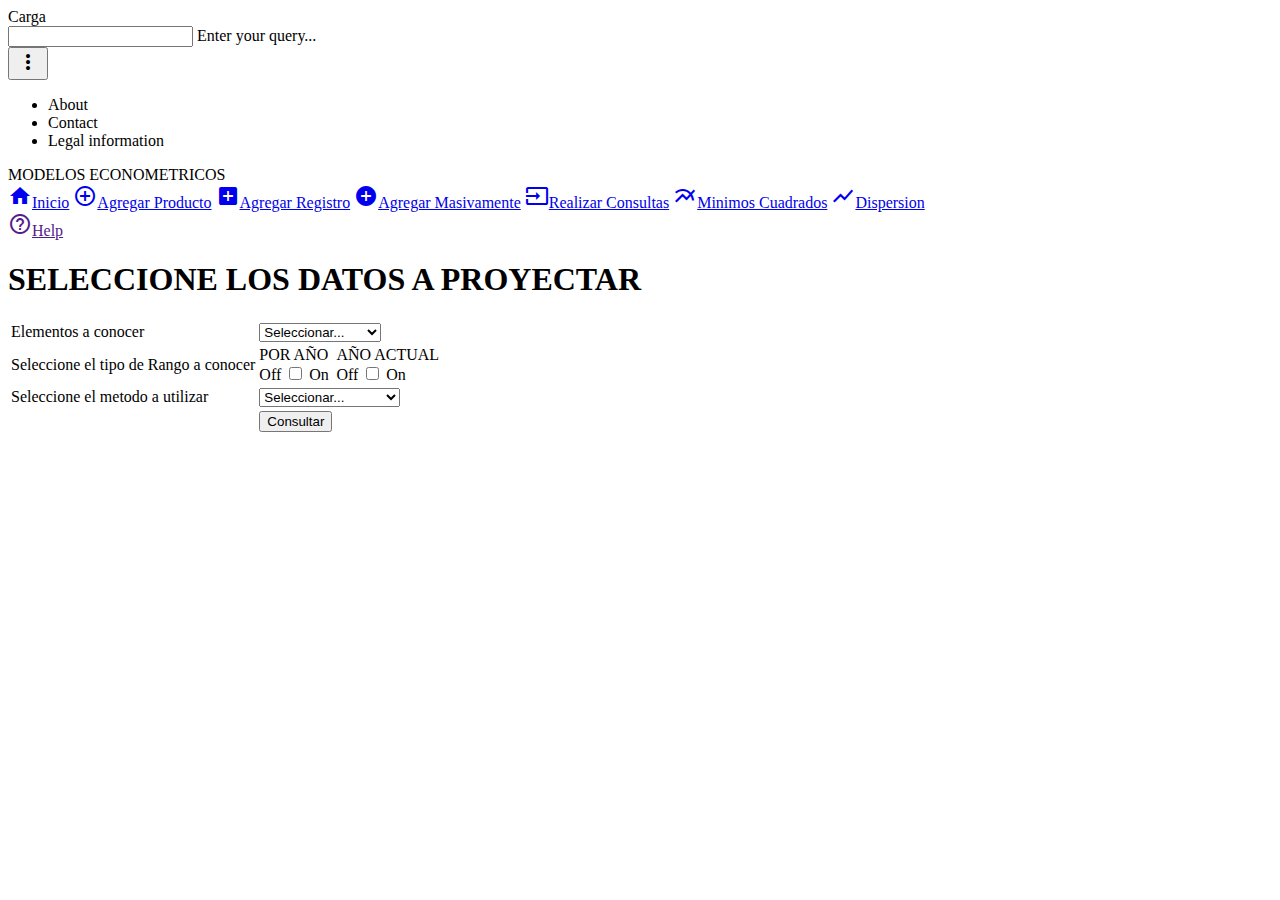
==== src/main/resources/templates/getRegistros.html @ 4fad0ec5 "Validaciones de productos y categorizacion de productos" ====
<!doctype html>
<!--
  Material Design Lite
  Copyright 2015 Google Inc. All rights reserved.

  Licensed under the Apache License, Version 2.0 (the "License");
  you may not use this file except in compliance with the License.
  You may obtain a copy of the License at

      https://www.apache.org/licenses/LICENSE-2.0

  Unless required by applicable law or agreed to in writing, software
  distributed under the License is distributed on an "AS IS" BASIS,
  WITHOUT WARRANTIES OR CONDITIONS OF ANY KIND, either express or implied.
  See the License for the specific language governing permissions and
  limitations under the License
-->
<html xmlns:th="http://www.thymeleaf.org">
  <head>
     <meta http-equiv="Content-Type" content="text/html; charset=UTF-8"></meta>
  	<meta name="viewport" content="width=device-width, initial-scale=1"></meta>
    <meta http-equiv="X-UA-Compatible" content="IE=edge"></meta>
    <meta name="description" content="A front-end template that helps you build fast, modern mobile web apps."></meta>
    <meta name="viewport" content="width=device-width, initial-scale=1.0, minimum-scale=1.0"></meta>
    <title>Modelos Econometricos</title>

    <!-- Add to homescreen for Chrome on Android -->
    <meta name="mobile-web-app-capable" content="yes"></meta>
    <link rel="icon" sizes="192x192" href="images/android-desktop.png"></link>

    <!-- Add to homescreen for Safari on iOS -->
    <meta name="apple-mobile-web-app-capable" content="yes"></meta>
    <meta name="apple-mobile-web-app-status-bar-style" content="black"></meta>
    <meta name="apple-mobile-web-app-title" content="Material Design Lite"></meta>
    <link rel="apple-touch-icon-precomposed" href="images/ios-desktop.png"></link>

    <!-- Tile icon for Win8 (144x144 + tile color) -->
    <meta name="msapplication-TileImage" content="images/touch/ms-touch-icon-144x144-precomposed.png"></meta>
    <meta name="msapplication-TileColor" content="#3372DF"></meta>

    <link rel="shortcut icon" href="images/favicon.png"></link>

    <!-- SEO: If your mobile URL is different from the desktop URL, add a canonical link to the desktop page https://developers.google.com/webmasters/smartphone-sites/feature-phones -->
    <!--
    <link rel="canonical" href="http://www.example.com/">
    -->

    <link rel="stylesheet" href="https://fonts.googleapis.com/css?family=Roboto:regular,bold,italic,thin,light,bolditalic,black,medium&amp;lang=en"></link>
    <link rel="stylesheet" href="https://fonts.googleapis.com/icon?family=Material+Icons"></link>
    <link rel="stylesheet" href="https://code.getmdl.io/1.3.0/material.cyan-light_blue.min.css"></link>
    <link rel="stylesheet" type="text/css" media="all" th:href="@{css/styles.css}"></link>
    <link rel="stylesheet" type="text/css" media="all" th:href="@{css/materialize.min.css}"></link>
    <link rel="stylesheet" type="text/css" media="all" th:href="@{css/nouislider.css}"></link>
     <link rel="stylesheet" type="text/css" media="all" th:href="@{css/tooltipster.bundle.min.css}"></link>
  
    <script type="text/javascript" src="https://code.jquery.com/jquery-3.2.1.min.js"></script>
     <script type="text/javascript" th:src="@{js/materialize.js}"></script>
     <script type="text/javascript" th:src="@{js/nouislider.min.js}"></script>
      <script type="text/javascript" th:src="@{js/jquery-1.12.4.min.js}"></script>
<!--        <script type="text/javascript" th:src="@{js/jquery.validate.min.js}"></script> -->
     <script type="text/javascript" th:src="@{js/tooltipster.bundle.min.js}"></script>
    
     <script type="text/javascript" th:src="@{js/validateForm.js}"></script>
    
     
  
    <style>
    #view-source {
      position: fixed;
      display: block;
      right: 0;
      bottom: 0;
      margin-right: 40px;
      margin-bottom: 40px;
      z-index: 900;
    }
    </style>
    
  </head>
  <body>
  
    <div class="demo-layout mdl-layout mdl-js-layout mdl-layout--fixed-drawer mdl-layout--fixed-header">
      <header class="demo-header mdl-layout__header mdl-color--grey-100 mdl-color-text--grey-600">
        <div class="mdl-layout__header-row">
          <span class="mdl-layout-title">Carga</span>
          <div class="mdl-layout-spacer"></div>
          <div class="mdl-textfield mdl-js-textfield mdl-textfield--expandable">
            
            <div class="mdl-textfield__expandable-holder">
              <input class="mdl-textfield__input" type="text" id="search"></input>
              <label class="mdl-textfield__label" for="search">Enter your query...</label>
            </div>
          </div>
          <button class="mdl-button mdl-js-button mdl-js-ripple-effect mdl-button--icon" id="hdrbtn">
            <i class="material-icons">more_vert</i>
          </button>
          <ul class="mdl-menu mdl-js-menu mdl-js-ripple-effect mdl-menu--bottom-right" for="hdrbtn">
            <li class="mdl-menu__item">About</li>
            <li class="mdl-menu__item">Contact</li>
            <li class="mdl-menu__item">Legal information</li>
          </ul>
        </div>
      </header>
      <div class="demo-drawer mdl-layout__drawer mdl-color--blue-grey-900 mdl-color-text--blue-grey-50">
        <header class="demo-drawer-header">
<!--           <img src="/images/umgsimbolo.png" class="demo-avatar"></img> -->
          <div class="demo-avatar-dropdown">
            <span>MODELOS ECONOMETRICOS</span>
            <div class="mdl-layout-spacer"></div>
           
          </div>
        </header>
        <nav class="demo-navigation mdl-navigation mdl-color--blue-grey-800">
            <a class="mdl-navigation__link" href="/"><i class="mdl-color-text--blue-grey-400 material-icons" role="presentation">home</i>Inicio</a>
          <a class="mdl-navigation__link" href="#"><i class="mdl-color-text--blue-grey-400 material-icons" role="presentation">add_circle_outline</i>Agregar Producto</a>
          <a class="mdl-navigation__link" href="/insertRegistros"><i class="mdl-color-text--blue-grey-400 material-icons" role="presentation">add_box</i>Agregar Registro</a>
          <a class="mdl-navigation__link" href="/unploadExcel"><i class="mdl-color-text--blue-grey-400 material-icons" role="presentation">add_circle</i>Agregar Masivamente</a>
          <a class="mdl-navigation__link" href="#"><i class="mdl-color-text--blue-grey-400 material-icons" role="presentation">input</i>Realizar Consultas</a>
          <a class="mdl-navigation__link" href="#"><i class="mdl-color-text--blue-grey-400 material-icons" role="presentation">multiline_chart</i>Minimos Cuadrados</a>
          <a class="mdl-navigation__link" href="#"><i class="mdl-color-text--blue-grey-400 material-icons" role="presentation">show_chart</i>Dispersion</a>


          <div class="mdl-layout-spacer"></div>
          <a class="mdl-navigation__link" href=""><i class="mdl-color-text--blue-grey-400 material-icons" role="presentation">help_outline</i><span class="visuallyhidden">Help</span></a>
        </nav>
      </div>
      <main class="mdl-layout__content mdl-color--grey-100">
     	
	     <div class="mdl-grid demo-content">
	     <p style="text-align:center"> <h1>SELECCIONE LOS DATOS A PROYECTAR</h1></p>
	     <div class="demo-charts mdl-color--white mdl-shadow--2dp mdl-cell mdl-cell--12-col mdl-grid">
		        
		       
				<form action="#" th:action="@{/consultarInfo}"  method="post" style="width: 100%;" id="formulario" name="formulario">
			    <table class="responsive-table" >
			    <thead>
			    </thead>
			    <tbody>
			    	<tr>
			    		<td><span>Elementos a conocer</span>
			    		</td>
			    		<td colspan="2">
			    			<select name = "opcion" style="display: block;"  id="opcion" class="tooltie">
						    <option value="">Seleccionar...</option>
						    <option value="1">Segun producto</option>
						    <option value="2">Registros totales</option>
						    </select>
			    		</td>
			    	</tr>
			    	<tr id="productos" style="display: none">
			    		<td>
			    		<span>Seleccione un producto</span>
			    		</td>
			    		<td>
			    			<select  style="display: block;"  name="producto" id="producto">
			    			<option value="">Seleccionar...</option>
						    <option th:each="product : ${producto}" th:value="${product.id}" th:text="${product.nombre}"></option>
						    </select>
			    		</td>
			    	</tr>
			    	<tr>
			    		<td>
			    		Seleccione el tipo de Rango a conocer
			    		</td>
			    		<td>
			    		POR AÑO
			    		<div class="switch">
						    <label>
						      Off
						      <input type="checkbox" name="anio" id="anio" />
						      <span class="lever"></span>
						      On
						    </label>
						  </div>
			    		</td>
			    		<td>
			    		AÑO ACTUAL
			    		<div class="switch">
						    <label>
						      Off
						      <input type="checkbox" name="mes" id="mes"/>
						      <span class="lever"></span>
						      On
						    </label>
						  </div>
			    		</td>
			    	</tr>
			    	
			    	<tr id="rangoAnio" style="display: none">
			  			<td>
			  				<span>Seleccione un rango de años</span>
			  			</td>
			  			<td colspan="2">
			  			<div id="range"></div>
			  			<input id="max" style="display: none" name="max"/>
			  			<input id="min" style="display: none" name="min"/>
			  			</td>
			    	</tr>
			    	<tr>
			    		<td><span>Seleccione el metodo a utilizar</span>
			    		</td>
			    		<td colspan="2">
			    		  
			    			<select style="display: block;"  name="metodo"  id="metodo">
						    <option value="">Seleccionar...</option>
						    <option value="1">Dispersion</option>
						    <option value="2">Minimos Cuadrados</option>
						    </select>
						 
			    		</td>
			    	</tr>
			    	<tr>
			    	<td></td>
			    		<td style="text-align: right;">
			    		<input class="btn waves-effect waves-light" type="button" value="Consultar" id="enviar" />
			    		</td>
			    	</tr>
			    </tbody>
			    
			    </table>
			    </form>
			    </div>
          </div>
      </main>
    </div>
    
      
      
    <script src="https://code.getmdl.io/1.3.0/material.min.js"></script>
     <script th:inline="javascript">
     
     
     
     
     $(document).ready(function() {
    	
    	 var slider = document.getElementById('range');
         var fechaMinima =  parseInt([[${fechaMinima}]]);
         var fechaMaxima =  parseInt([[${fechaMaxima}]]);
         var rangoFinal = fechaMaxima - 5; 
         var linea =noUiSlider.create(slider, {
     		start: [fechaMinima, rangoFinal],
     		connect: true,
     		range: {
     			'min': fechaMinima,
     			'max': fechaMaxima,
     		},
     		step: 1,
     		tooltips: true,
     		
     	});
         $( "#opcion" ).change(function() {
        	 if ($("#opcion").val() != 1)
        		 {
        		 $( "#producto" ).val("");
        		 }
         });
         
         
         var lUpdate = document.getElementById('l-update'),
     	lSlide = document.getElementById('l-slide'),
     	lSet = document.getElementById('l-set'),
     	lChange = document.getElementById('l-change'),
     	lStart = document.getElementById('l-start'),
     	lEnd = document.getElementById('l-end');
         
    	 $( "#producto" ).change(function() {
    		var producto = $("#producto").val(); 
 	    	console.log(producto)
 	    	var url = "/getLastRegistreProduct";
 	    	var resultado;
 	    	$.ajax({                        
 	    		    type: "GET",                 
 	    		    url: url,                     
 	    		    data:{producto: producto},
 	    		    success: function(data)             
 	    	           {
 	    	             console.log(data);
 	    	            slider.noUiSlider.set([null, data]);
 	    	           }
 	    		   });
 	    	
 	    	
 	    	
    		});
    	 
    	 
    	
         
    	 
    	 
    	 $("#anio").prop('checked', true); 
    	 $("#rangoAnio").css("display", "table-row");
    	 $('select#opcion').on('change',function(){
    		    var valor = $(this).val();
    		    if(valor==1)
    		    	{
    		    	$("#productos").css("display", "table-row");
    		    	
    		    	}
    		    else{
    		    	$("#productos").css("display", "none");
    		    }
    		});
    	 
    	 $('#anio').click(function(){
    		    if($(this).is(':checked')){
    		    	$("#rangoAnio").css("display", "table-row");
    		    	$("#mes").prop('checked', false); 
    		    } else {
    		    	$("#rangoAnio").css("display", "none");
    		    }
    		});
    	 $('#mes').click(function(){
 		    if($(this).is(':checked')){
 		    	$("#rangoAnio").css("display", "none");
 		    	$("#anio").prop('checked', false); 
 		    } else {
 		    	
 		    }
 		});
        
    	
    	$('#enviar').click(function(){
    	min = $(".noUi-handle-lower").attr("aria-valuetext");
    	max =  $(".noUi-handle-upper").attr("aria-valuetext");
    	$("#max").val(max);
    	$("#min").val(min);
    	console.log($("#min").val());
    	console.log($("#max").val());
    	$("#formulario").submit();
    		});
    	 
    	});
     
     
     </script>
  </body>
</html>
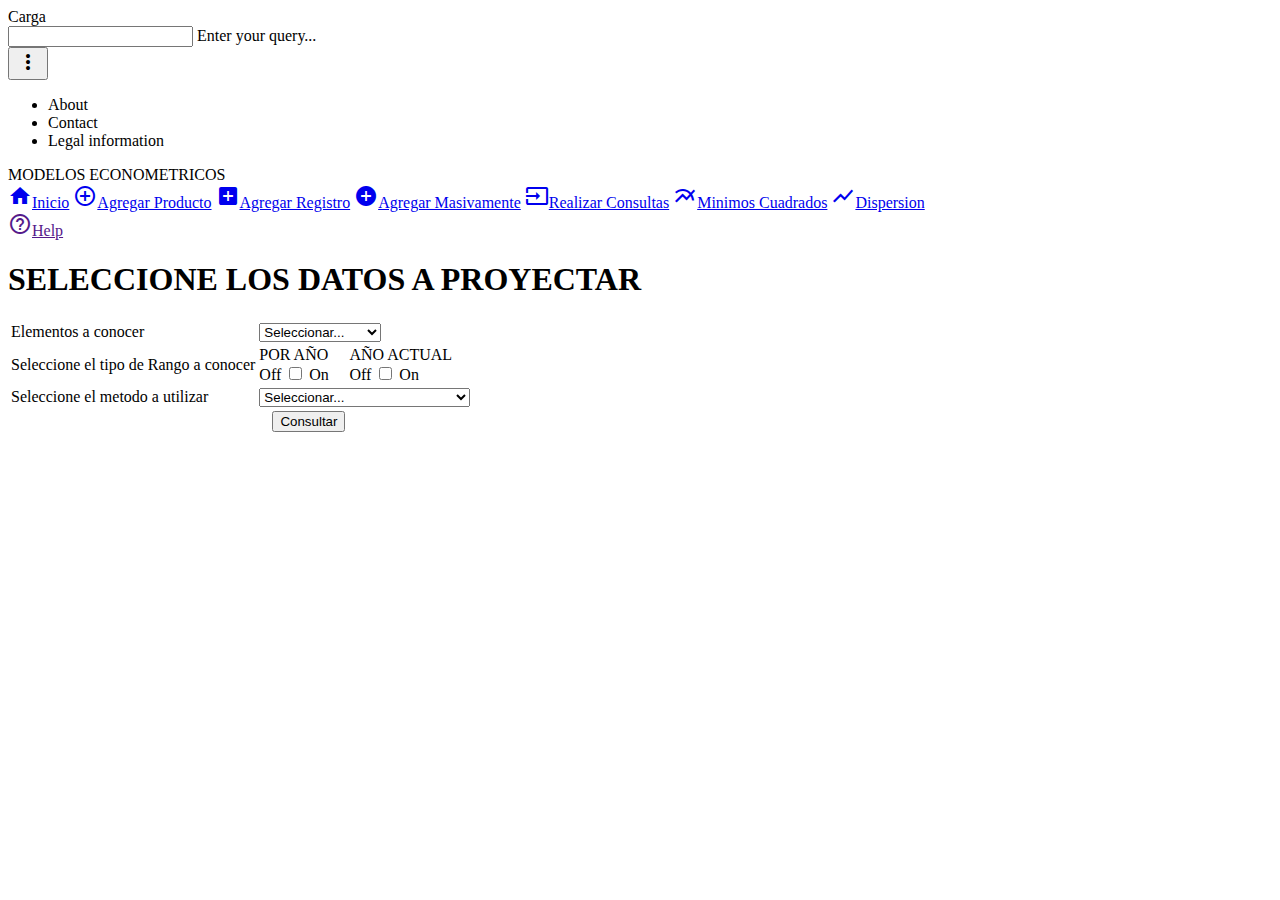
==== commit ae5fe602: "Metodo de formula cuadrada, minimos cuadrados, covarianza" ====
--- a/src/main/resources/templates/getRegistros.html
+++ b/src/main/resources/templates/getRegistros.html
@@ -203,8 +203,9 @@
 			    		  
 			    			<select style="display: block;"  name="metodo"  id="metodo">
 						    <option value="">Seleccionar...</option>
-						    <option value="1">Dispersion</option>
-						    <option value="2">Minimos Cuadrados</option>
+						    <option value="1">Método Función Cuadratica</option>
+						    <option value="2">Método Minimos Cuadrados</option>
+						    <option value="2">Método Regresión y correlación</option>
 						    </select>
 						 
 			    		</td>
@@ -249,14 +250,6 @@
      		tooltips: true,
      		
      	});
-         $( "#opcion" ).change(function() {
-        	 if ($("#opcion").val() != 1)
-        		 {
-        		 $( "#producto" ).val("");
-        		 }
-         });
-         
-         
          var lUpdate = document.getElementById('l-update'),
      	lSlide = document.getElementById('l-slide'),
      	lSet = document.getElementById('l-set'),
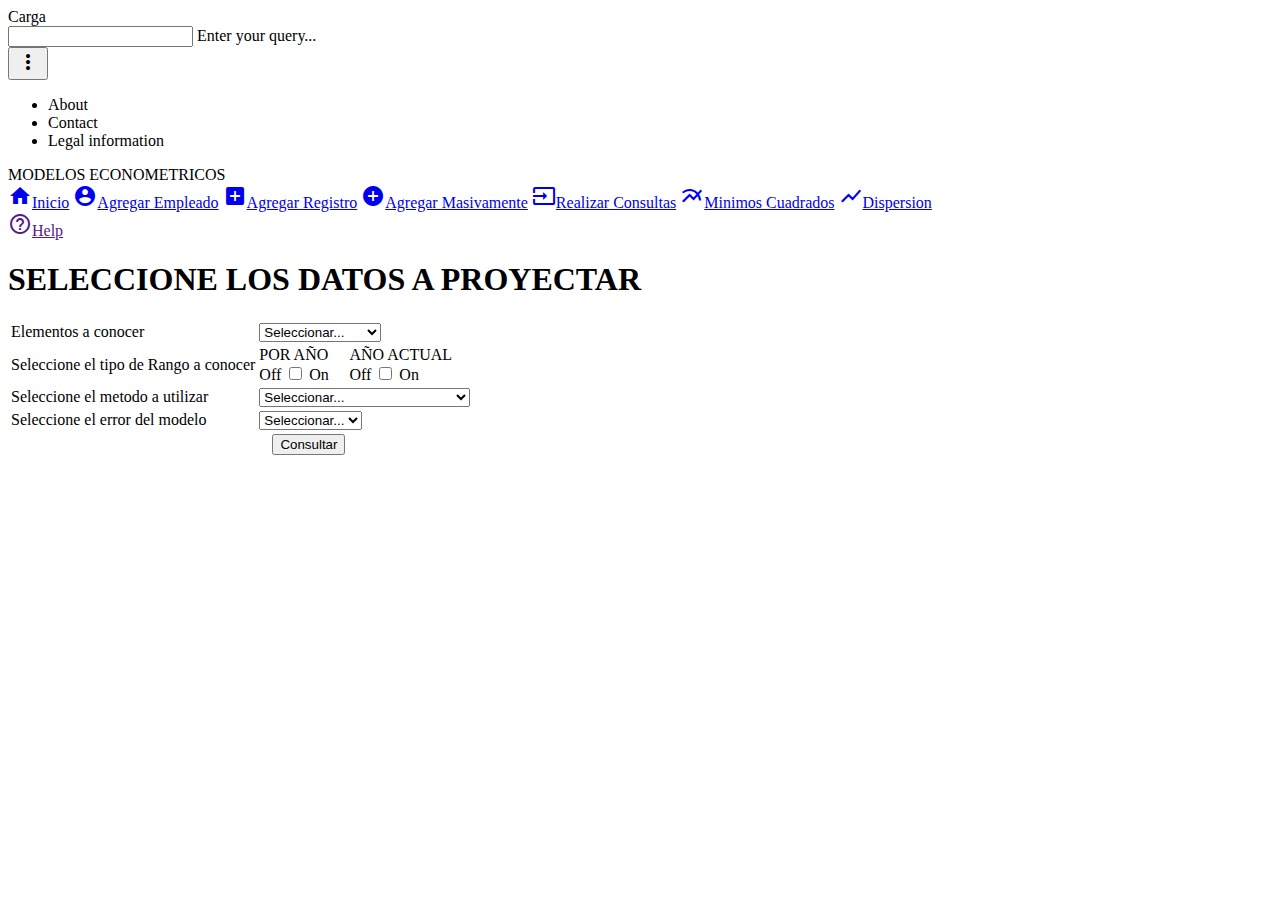
==== commit 2c6b64a2: "Creacion de formulario para empleado" ====
--- a/src/main/resources/templates/getRegistros.html
+++ b/src/main/resources/templates/getRegistros.html
@@ -112,7 +112,7 @@
         </header>
         <nav class="demo-navigation mdl-navigation mdl-color--blue-grey-800">
             <a class="mdl-navigation__link" href="/"><i class="mdl-color-text--blue-grey-400 material-icons" role="presentation">home</i>Inicio</a>
-          <a class="mdl-navigation__link" href="#"><i class="mdl-color-text--blue-grey-400 material-icons" role="presentation">add_circle_outline</i>Agregar Producto</a>
+          <a class="mdl-navigation__link" href="/empleado/listEmpleado"><i class="mdl-color-text--blue-grey-400 material-icons" role="presentation">account_circle</i>Agregar Empleado</a>
           <a class="mdl-navigation__link" href="/insertRegistros"><i class="mdl-color-text--blue-grey-400 material-icons" role="presentation">add_box</i>Agregar Registro</a>
           <a class="mdl-navigation__link" href="/unploadExcel"><i class="mdl-color-text--blue-grey-400 material-icons" role="presentation">add_circle</i>Agregar Masivamente</a>
           <a class="mdl-navigation__link" href="#"><i class="mdl-color-text--blue-grey-400 material-icons" role="presentation">input</i>Realizar Consultas</a>
@@ -147,14 +147,35 @@
 						    </select>
 			    		</td>
 			    	</tr>
+			    	<tr id="categorias" style="display: none">
+			    		<td>
+			    		<span>Seleccione una categoria de productos</span>
+			    		</td>
+			    		<td colspan="2">
+			    			<select  style="display: block;"  name="categoria" id="categoria">
+			    			<option value="">Seleccionar...</option>
+						    <option th:each="cate : ${categoria}" th:value="${cate.id}" th:text="${cate.descripcion}"></option>
+						    </select>
+			    		</td>
+			    	</tr>
+			    	<tr id="proveedores" style="display: none">
+			    		<td>
+			    		<span>Seleccione una proveedor</span>
+			    		</td>
+			    		<td colspan="2">
+			    			<select  style="display: block;"  name="proveedor" id="proveedor">
+			    			<option value="">Seleccionar...</option>
+						    
+						    </select>
+			    		</td>
+			    	</tr>
 			    	<tr id="productos" style="display: none">
 			    		<td>
 			    		<span>Seleccione un producto</span>
 			    		</td>
-			    		<td>
+			    		<td colspan="2">
 			    			<select  style="display: block;"  name="producto" id="producto">
 			    			<option value="">Seleccionar...</option>
-						    <option th:each="product : ${producto}" th:value="${product.id}" th:text="${product.nombre}"></option>
 						    </select>
 			    		</td>
 			    	</tr>
@@ -205,7 +226,23 @@
 						    <option value="">Seleccionar...</option>
 						    <option value="1">Método Función Cuadratica</option>
 						    <option value="2">Método Minimos Cuadrados</option>
-						    <option value="2">Método Regresión y correlación</option>
+						    <option value="3">Método Regresión y correlación</option>
+						    </select>
+						 
+			    		</td>
+			    	</tr>
+			    	<tr>
+			    		<td><span>Seleccione el error del modelo</span>
+			    		</td>
+			    		<td colspan="2">
+			    		  
+			    			<select style="display: block;"  name="error"  id="error">
+						    <option value="">Seleccionar...</option>
+						    <option value="1">1%</option>
+						    <option value="2">2%</option>
+						    <option value="3">3%</option>
+						    <option value="4">4%</option>
+						    <option value="5">5%</option>
 						    </select>
 						 
 			    		</td>
@@ -250,6 +287,14 @@
      		tooltips: true,
      		
      	});
+         $( "#opcion" ).change(function() {
+        	 if ($("#opcion").val() != 1)
+        		 {
+        		 $( "#producto" ).val("");
+        		 }
+         });
+         
+         
          var lUpdate = document.getElementById('l-update'),
      	lSlide = document.getElementById('l-slide'),
      	lSet = document.getElementById('l-set'),
@@ -257,26 +302,87 @@
      	lStart = document.getElementById('l-start'),
      	lEnd = document.getElementById('l-end');
          
-    	 $( "#producto" ).change(function() {
-    		var producto = $("#producto").val(); 
- 	    	console.log(producto)
- 	    	var url = "/getLastRegistreProduct";
- 	    	var resultado;
- 	    	$.ajax({                        
+    	 
+    	 $( "#categoria" ).change(function() {
+    		 $("#proveedores").css("display", "none");
+    		 var categoria = $("#categoria").val(); 
+    		 console.log(categoria);
+    		 var proveedor = $("#proveedor"); 
+    		 proveedor.empty();
+    		 var url = "/getProveedores";
+    		 if (categoria != "")
+    			 {
+    			 $.ajax({                        
  	    		    type: "GET",                 
  	    		    url: url,                     
- 	    		    data:{producto: producto},
+ 	    		    data:{categoria: categoria},
  	    		    success: function(data)             
  	    	           {
+ 	    		    	proveedor.append('<option value="">Seleccionar</option>');
+ 	    		   		if (data) {
+ 	    		   			$("#proveedores").css("display", "table-row");
+                 			for (i in data) {
+                     				proveedor.append('<option value="' + data[i].id + '">' + data[i].nombre+ '</option>');
+                 				};
  	    	             console.log(data);
- 	    	            slider.noUiSlider.set([null, data]);
+ 	    	           }
  	    	           }
  	    		   });
- 	    	
- 	    	
- 	    	
-    		});
-    	 
+    			 }
+    		 
+    		 
+    	 });
+    	 $( "#proveedor" ).change(function() {
+    		 $("#productos").css("display", "none");
+    		 var proveedor = $("#proveedor").val(); 
+    		 console.log("dato "+proveedor);
+    		 var producto = $("#producto");  
+    		 producto.empty();
+    		 var url = "/getProductos";
+    		 if(proveedor!="")
+    			 {
+    			 $.ajax({                        
+ 	    		    type: "GET",                 
+ 	    		    url: url,                     
+ 	    		    data:{proveedor: proveedor},
+ 	    		    success: function(data)             
+ 	    	           {
+ 	    		    	producto.append('<option value="">Seleccionar</option>');
+ 	    		    	console.log(data);
+ 	    		   		if (data) {
+ 	    		   			$("#productos").css("display", "table-row");
+                 			for (i in data) {
+                 				producto.append('<option value="' + data[i].id + '">' + data[i].nombre+ '</option>');
+                 				};
+ 	    	             
+ 	    	           }
+ 	    	           }
+ 	    		   });
+    			 
+    			 }
+    		
+    		 
+    	 });
+    	 $( "#producto" ).change(function() {
+     		var producto = $("#producto").val(); 
+  	    	console.log(producto)
+  	    	var url = "/getLastRegistreProduct";
+  	    	var resultado;
+  	    	if(producto != "")
+  	    		{
+  	    		$.ajax({                        
+  	    		    type: "GET",                 
+  	    		    url: url,                     
+  	    		    data:{producto: producto},
+  	    		    success: function(data)             
+  	    	           {
+  	    	             console.log(data);
+  	    	            slider.noUiSlider.set([null, data]);
+  	    	           }
+  	    		   });
+  	    		}
+  	    	
+     		});
     	 
     	
          
@@ -288,11 +394,23 @@
     		    var valor = $(this).val();
     		    if(valor==1)
     		    	{
-    		    	$("#productos").css("display", "table-row");
+    		    	$("#categorias").css("display", "table-row");
+    		    	
     		    	
     		    	}
     		    else{
-    		    	$("#productos").css("display", "none");
+    		    	$("#categorias").css("display", "none");
+    		    	 $("#proveedores").css("display", "none");
+    		    	 $("#productos").css("display", "none");
+    		    	 $.ajax({                        
+    	  	    		    type: "GET",                 
+    	  	    		    url: "/getLastRegistro",                     
+    	  	    		    success: function(data)             
+    	  	    	           {
+    	  	    	             console.log(data);
+    	  	    	            slider.noUiSlider.set([null, data]);
+    	  	    	           }
+    	  	    		   });
     		    }
     		});
     	 
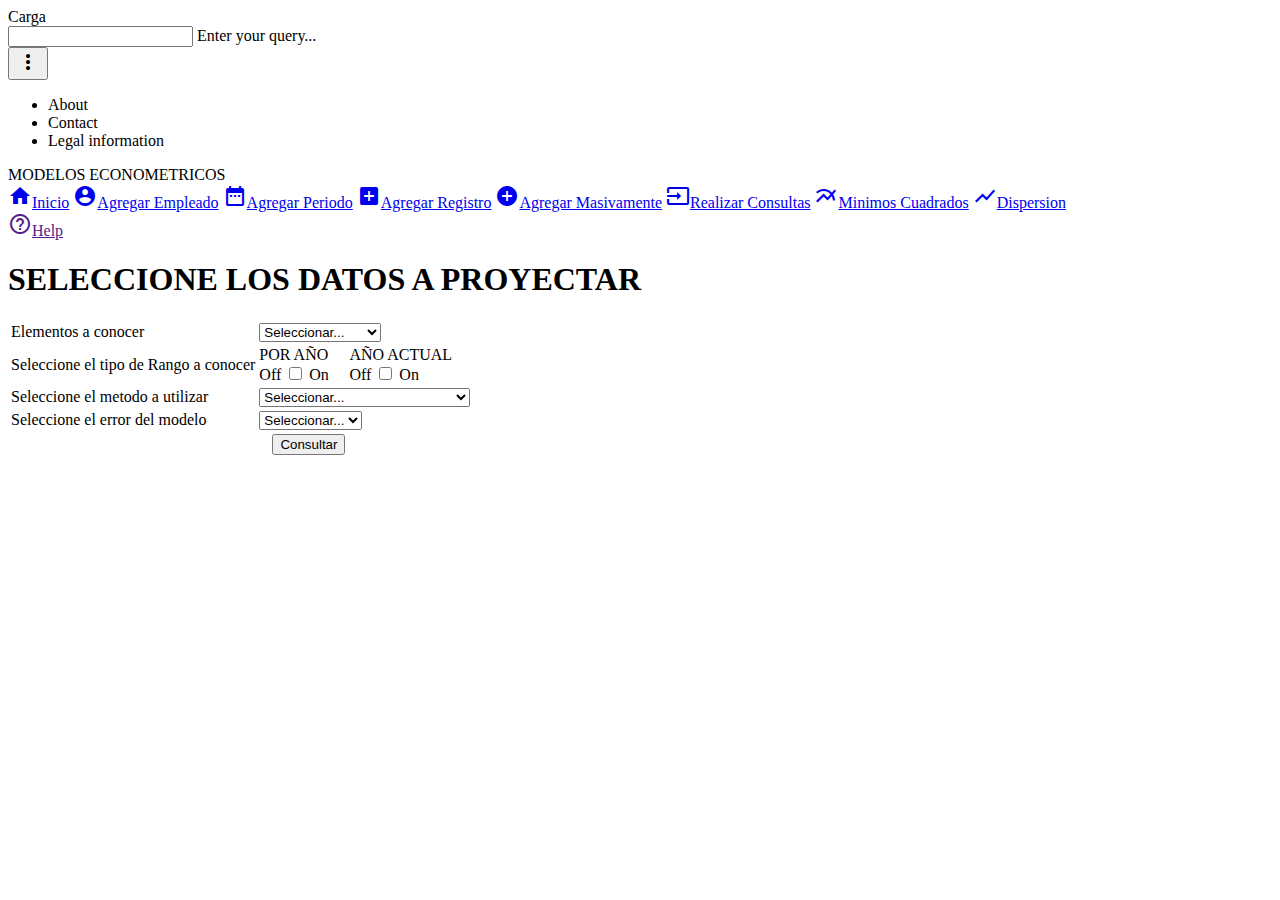
==== commit 05254c44: "Carga de periodos de apertura" ====
--- a/src/main/resources/templates/getRegistros.html
+++ b/src/main/resources/templates/getRegistros.html
@@ -113,6 +113,7 @@
         <nav class="demo-navigation mdl-navigation mdl-color--blue-grey-800">
             <a class="mdl-navigation__link" href="/"><i class="mdl-color-text--blue-grey-400 material-icons" role="presentation">home</i>Inicio</a>
           <a class="mdl-navigation__link" href="/empleado/listEmpleado"><i class="mdl-color-text--blue-grey-400 material-icons" role="presentation">account_circle</i>Agregar Empleado</a>
+          <a class="mdl-navigation__link" href="/periodo/listPeriodo"><i class="mdl-color-text--blue-grey-400 material-icons" role="presentation">date_range</i>Agregar Periodo</a>
           <a class="mdl-navigation__link" href="/insertRegistros"><i class="mdl-color-text--blue-grey-400 material-icons" role="presentation">add_box</i>Agregar Registro</a>
           <a class="mdl-navigation__link" href="/unploadExcel"><i class="mdl-color-text--blue-grey-400 material-icons" role="presentation">add_circle</i>Agregar Masivamente</a>
           <a class="mdl-navigation__link" href="#"><i class="mdl-color-text--blue-grey-400 material-icons" role="presentation">input</i>Realizar Consultas</a>
